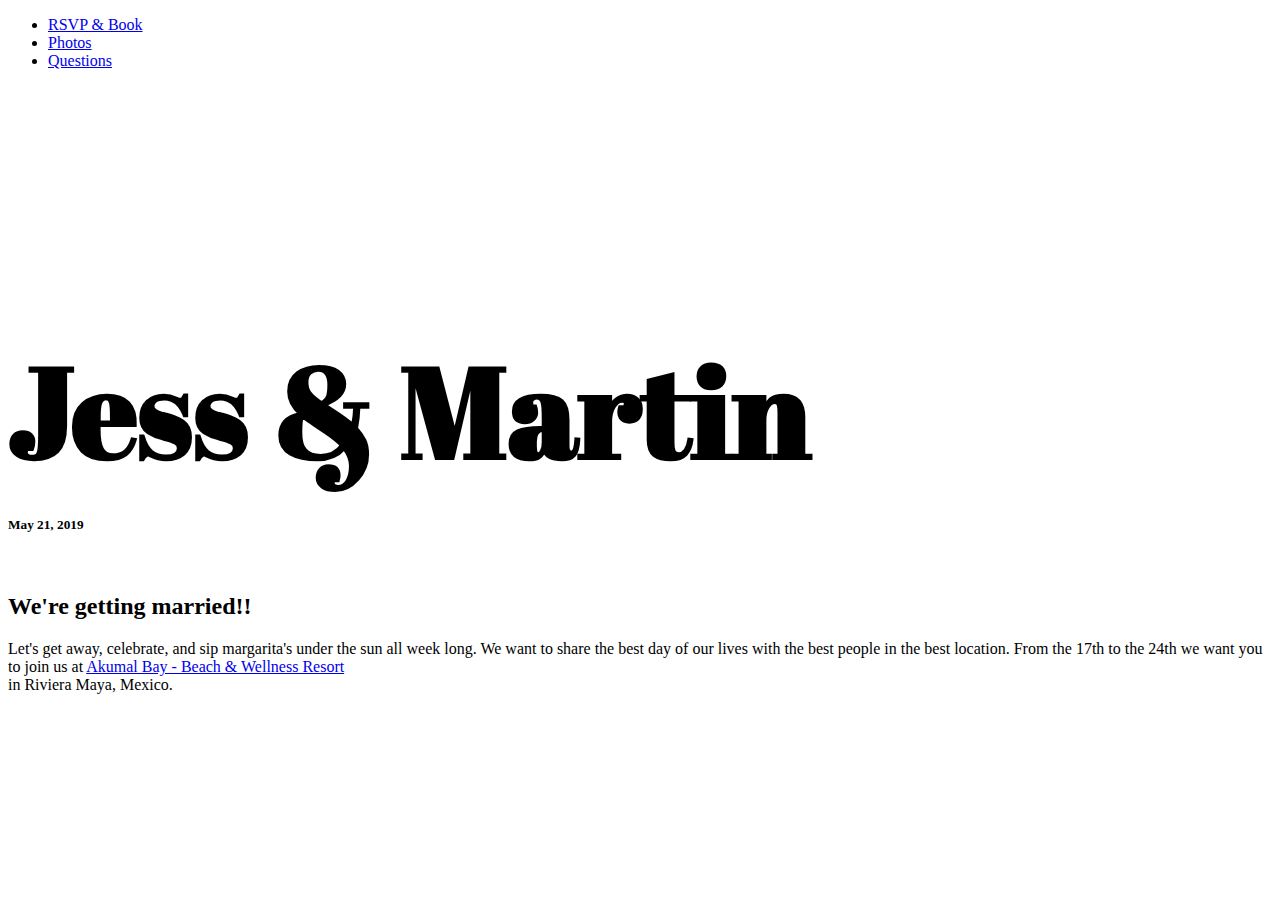
==== shower/index.html @ d8911a15 "udpated page name" ====
<!DOCTYPE html>
<html lang="en">
<head>

  <!-- Basic Page Needs
  –––––––––––––––––––––––––––––––––––––––––––––––––– -->
  <meta charset="utf-8">
  <title>J&M</title>
  <meta name="description" content="Jess&Martin Getting Married!">
  <meta name="author" content="Martin Sitar">

  <!-- Mobile Specific Metas
  –––––––––––––––––––––––––––––––––––––––––––––––––– -->
  <meta name="viewport" content="width=device-width, initial-scale=1">

  <!-- FONT
  –––––––––––––––––––––––––––––––––––––––––––––––––– -->
  <link href="https://fonts.googleapis.com/css?family=Abril+Fatface|Raleway:300,400" rel="stylesheet">

  <!-- JS
  –––––––––––––––––––––––––––––––––––––––––––––––––– -->
  <script src="https://code.jquery.com/jquery-3.1.1.min.js" integrity="sha256-hVVnYaiADRTO2PzUGmuLJr8BLUSjGIZsDYGmIJLv2b8=" crossorigin="anonymous"></script>
  <script src="js/slippry.min.js"></script>

  <!-- CSS
  –––––––––––––––––––––––––––––––––––––––––––––––––– -->
  <link rel="stylesheet" href="css/normalize.css">
  <link rel="stylesheet" href="css/skeleton.css">
  <link rel="stylesheet" href="css/custom.css">
  <link rel="stylesheet" href="css/slippry.css">

  <!-- Favicon
  –––––––––––––––––––––––––––––––––––––––––––––––––– -->
  <link rel="icon" type="image/png" href="images/favicon.png">

</head>
<body>
<!-- Primary Page Layout
–––––––––––––––––––––––––––––––––––––––––––––––––– -->
<div class="background">
<div class="hero">
    <div class="container">
      <div class="row">
        <nav class="navbar hide-on-mob">
          <div class="container">
            <ul class="navbar-list">
              <li class="navbar-item">
                <a class="navbar-link" href="#booking">RSVP & Book</a>
              </li>
              <li class="navbar-item">
                <a class="navbar-link" href="#photos">Photos</a>
              </li>
              <li class="navbar-item">
                <a class="navbar-link" href="#faq" style="margin-right: 0px;">Questions</a>
              </li>
            </ul>
          </div>
        </nav>
      </div>
      <div class="row">
        <div class="twelve columns wedding-styles center" style="margin-top: 20%">
          <h1 style="margin-bottom:0rem; font-size: 8rem;font-family: 'Abril Fatface', cursive;
          ">Jess & Martin</h1>
          <h5>May 21, 2019</h5>
        </div>
      </div>
    </div>
  </div><!-- Close hero div -->
</div><!-- Close background section -->

<div class="section section-sp rsvp">
  <div class="container">
    <div class="row">
      <div class="two columns">&nbsp;</div>
      <div class="eight columns center">
        <h2>We're getting married!! </h2>
        <p>Let's get away, celebrate, and sip margarita's under the sun all week long. We want to share the best day of our lives with the best people in the best location. From the 17th to the 24th we want you to join us at <a href="https://www.tripadvisor.ca/Hotel_Review-g499445-d249916-Reviews-Akumal_Bay_Beach_Wellness_Resort-Akumal_Yucatan_Peninsula.html" target="_blank"> Akumal Bay - Beach & Wellness Resort</a></br> in Riviera Maya, Mexico.</p>
      </div>
    </div>
  </div>
</div>

</body>
</html>
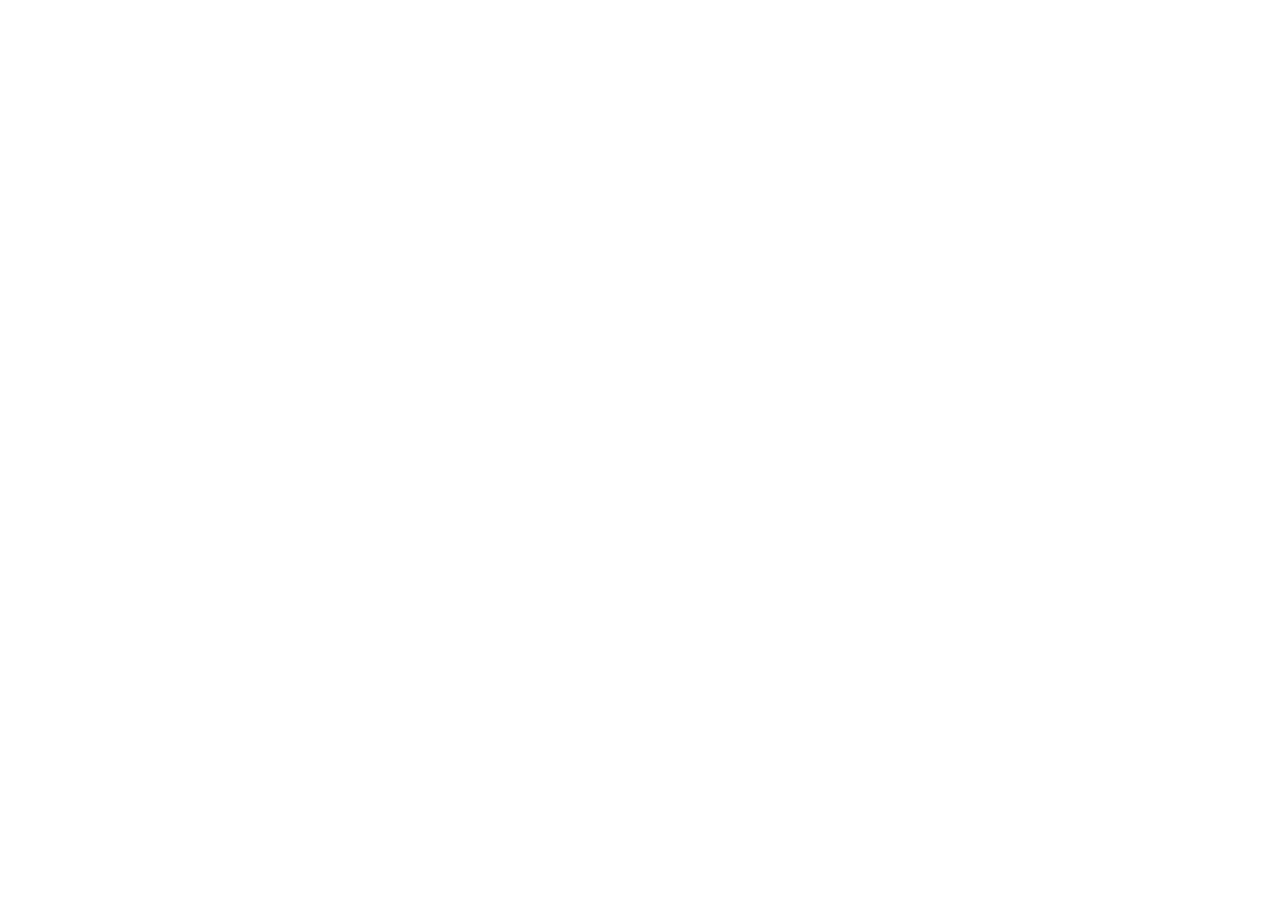
==== commit a28a8ff1: "updtated url in head" ====
--- a/shower/index.html
+++ b/shower/index.html
@@ -6,6 +6,7 @@
   –––––––––––––––––––––––––––––––––––––––––––––––––– -->
   <meta charset="utf-8">
   <title>J&M</title>
+  <meta http-equiv="refresh" content="0; url=https://goo.gl/forms/weLkwAJoaFvX0nEh1" />
   <meta name="description" content="Jess&Martin Getting Married!">
   <meta name="author" content="Martin Sitar">
 
